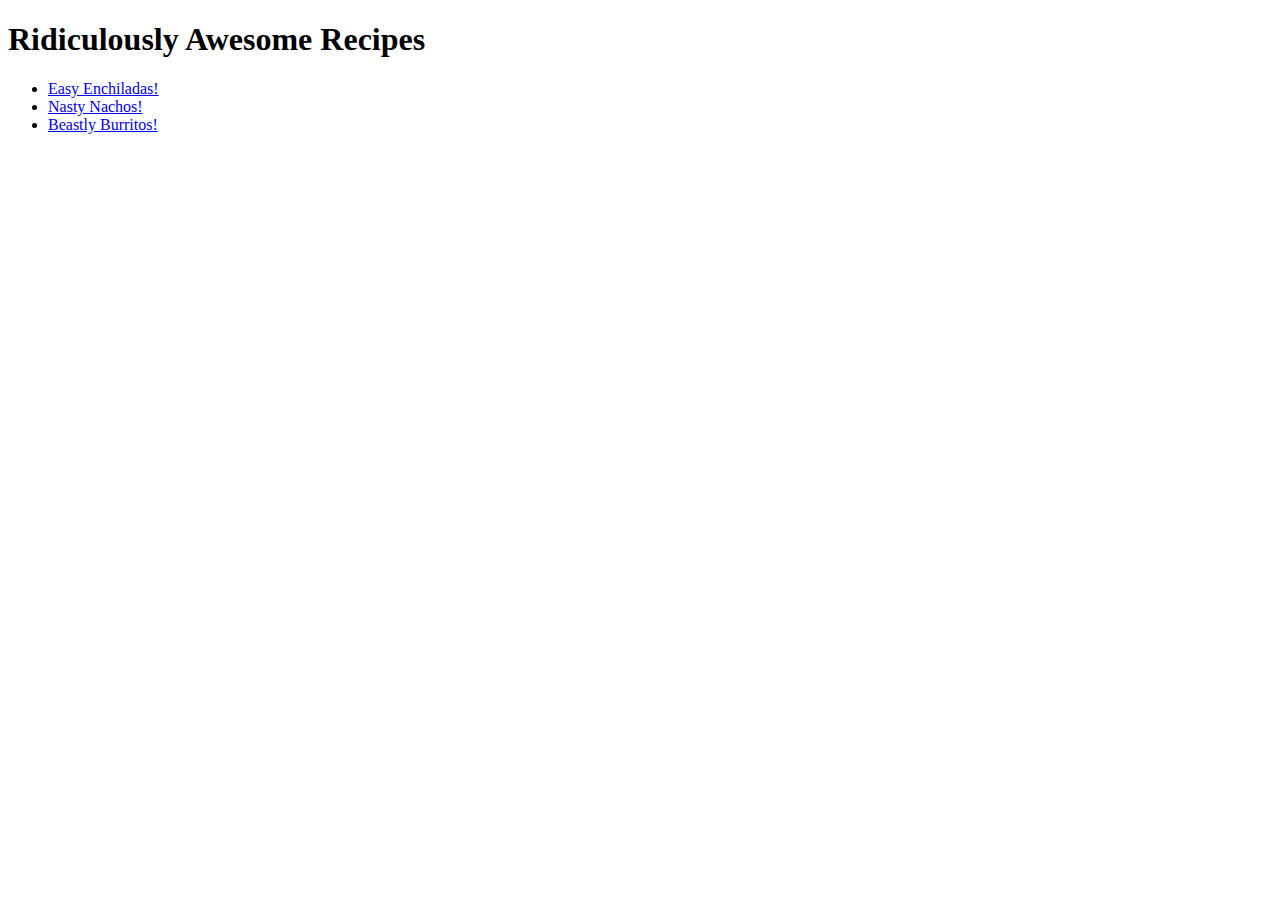
==== index.html @ 4216febb "Updated enchiladas.html with content.  Added links in index.html" ====
<!DOCTYPE html>
<html lang="en">
<head>
    <meta charset="UTF-8">
    <meta http-equiv="X-UA-Compatible" content="IE=edge">
    <meta name="viewport" content="width=device-width, initial-scale=1.0">
    <title>Odin Recipes</title>
</head>
<body>
    <h1>Ridiculously Awesome Recipes</h1>
    <ul>
        <li><a href="recipes/enchiladas.html">Easy Enchiladas!</a></li>
        <li><a href="recipes/nachos.html">Nasty Nachos!</a></li>
        <li><a href="recipes/burritos.html">Beastly Burritos!</a></li>
    </ul>
</body>
</html>
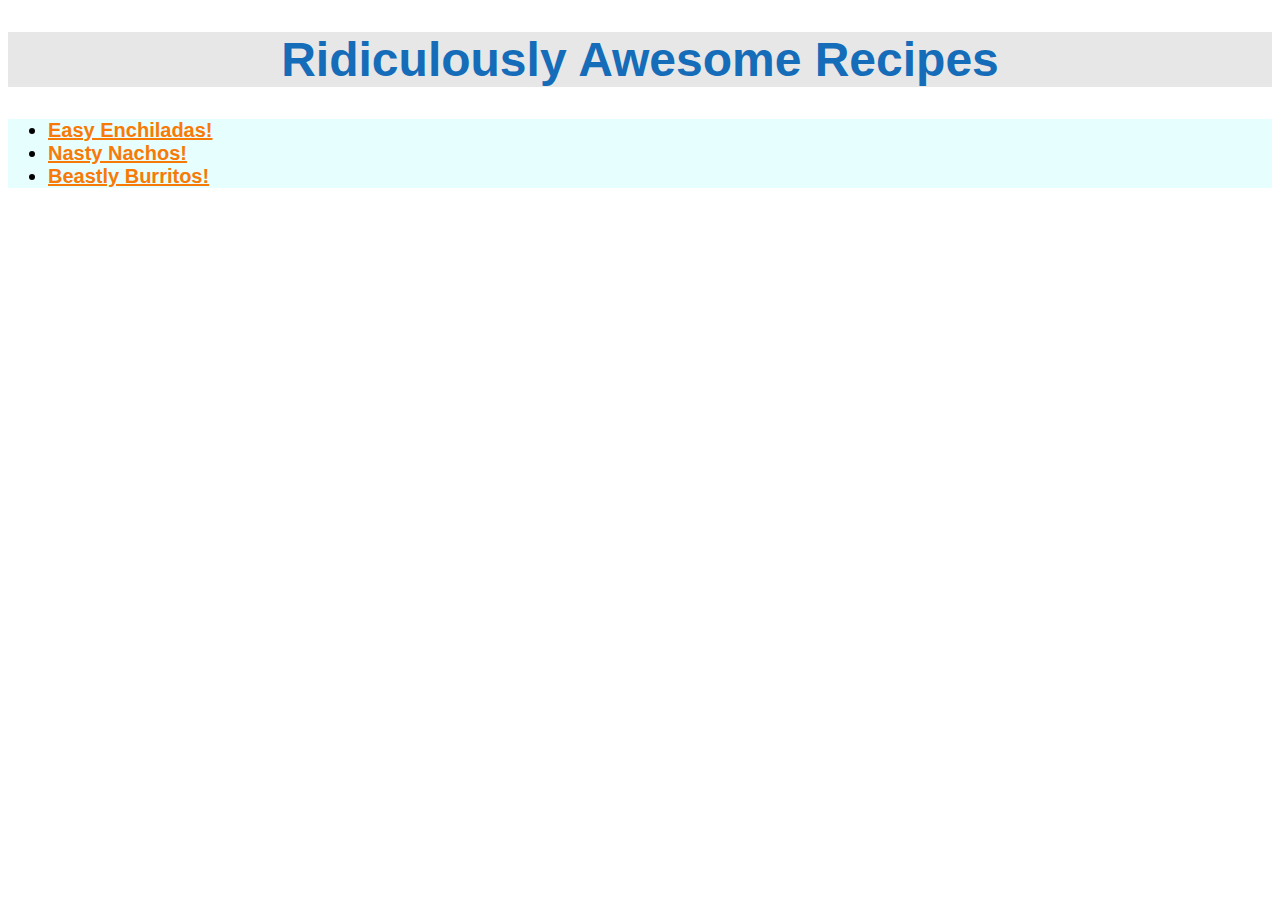
==== commit c0f2ffc6: "Updated with .css" ====
--- a/index.html
+++ b/index.html
@@ -5,6 +5,7 @@
     <meta http-equiv="X-UA-Compatible" content="IE=edge">
     <meta name="viewport" content="width=device-width, initial-scale=1.0">
     <title>Odin Recipes</title>
+    <link rel="stylesheet" href="css/styles.css" />
 </head>
 <body>
     <h1>Ridiculously Awesome Recipes</h1>
--- a/css/styles.css
+++ b/css/styles.css
@@ -0,0 +1,42 @@
+h1 {
+    font-size: 48px;
+    color: rgb(21, 108, 184);
+    font-family: Arial, Helvetica, sans-serif;
+    font-weight: bold;
+    text-align: center;
+    background-color: rgb(231, 231, 231);
+    }
+
+ul {
+    background-color: rgb(231, 254, 255);
+    font-family: Impact, Haettenschweiler, 'Arial Narrow Bold', sans-serif;
+    font-size: 20px;
+    color: black;
+}
+
+ol {
+    background-color: rgb(245, 211, 207);
+
+}
+
+a {
+    color: rgb(247, 122, 6);
+    font-weight: bolder;
+}
+
+h2 {
+    font-size: 24px;
+    font-family: Verdana, Geneva, Tahoma, sans-serif;
+    background-color: silver;
+    text-align: center;
+}
+
+p {
+    text-align: center;
+}
+
+img {
+    display: block;
+    margin-left: auto;
+    margin-right: auto;
+}
